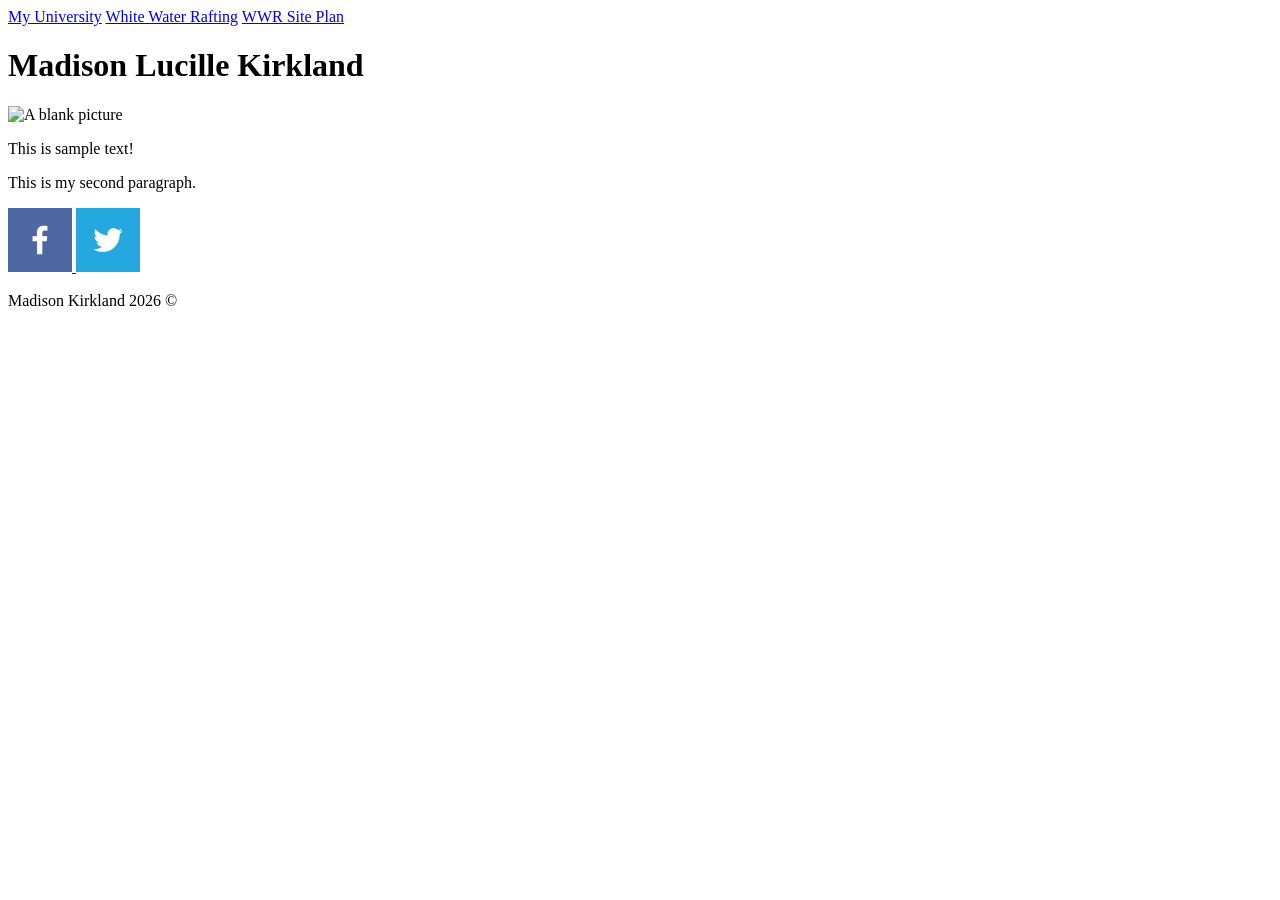
==== wwr/index.html @ c6598bb3 "fixed code" ====
<!DOCTYPE html>
<html lang="en">
    <head>
        <meta charset="UTF-8">
        <meta name="viewport" content="width=device-width, initial-scale=1.0">
        <title>Portal Page for WDD 130</title>
        <link href="styles/styles.css" rel="stylesheet">
    </head>
    <body>
        <header>
            <nav>
                <a href="https://www.byui.edu/" target="_blank">My University</a>
                <a href="wwr/index.html">White Water Rafting</a>
                <a href="wwr/site-plan-rafting.html">WWR Site Plan</a>
            </nav>
        </header>
        <main>
            <h1>Madison Lucille Kirkland </h1>
            <img src="images/#" alt="A blank picture" width="300px">
            <p class="emphasis">This is sample text!</p>
            <p id="second">This is my second paragraph.</p>
        </main>
        <footer> <a href="https://facebook.com" target="_blank">
            <img src="images/facebook.png" alt="fb icon">
               </a>
                <a href="https://twitter.com" target="_blank">
            <img src="images/twitter.png" alt="twitter icon">   
               </a>
            <p>Madison Kirkland 2026 &copy;</p>
        </footer>
    </body>
</html>
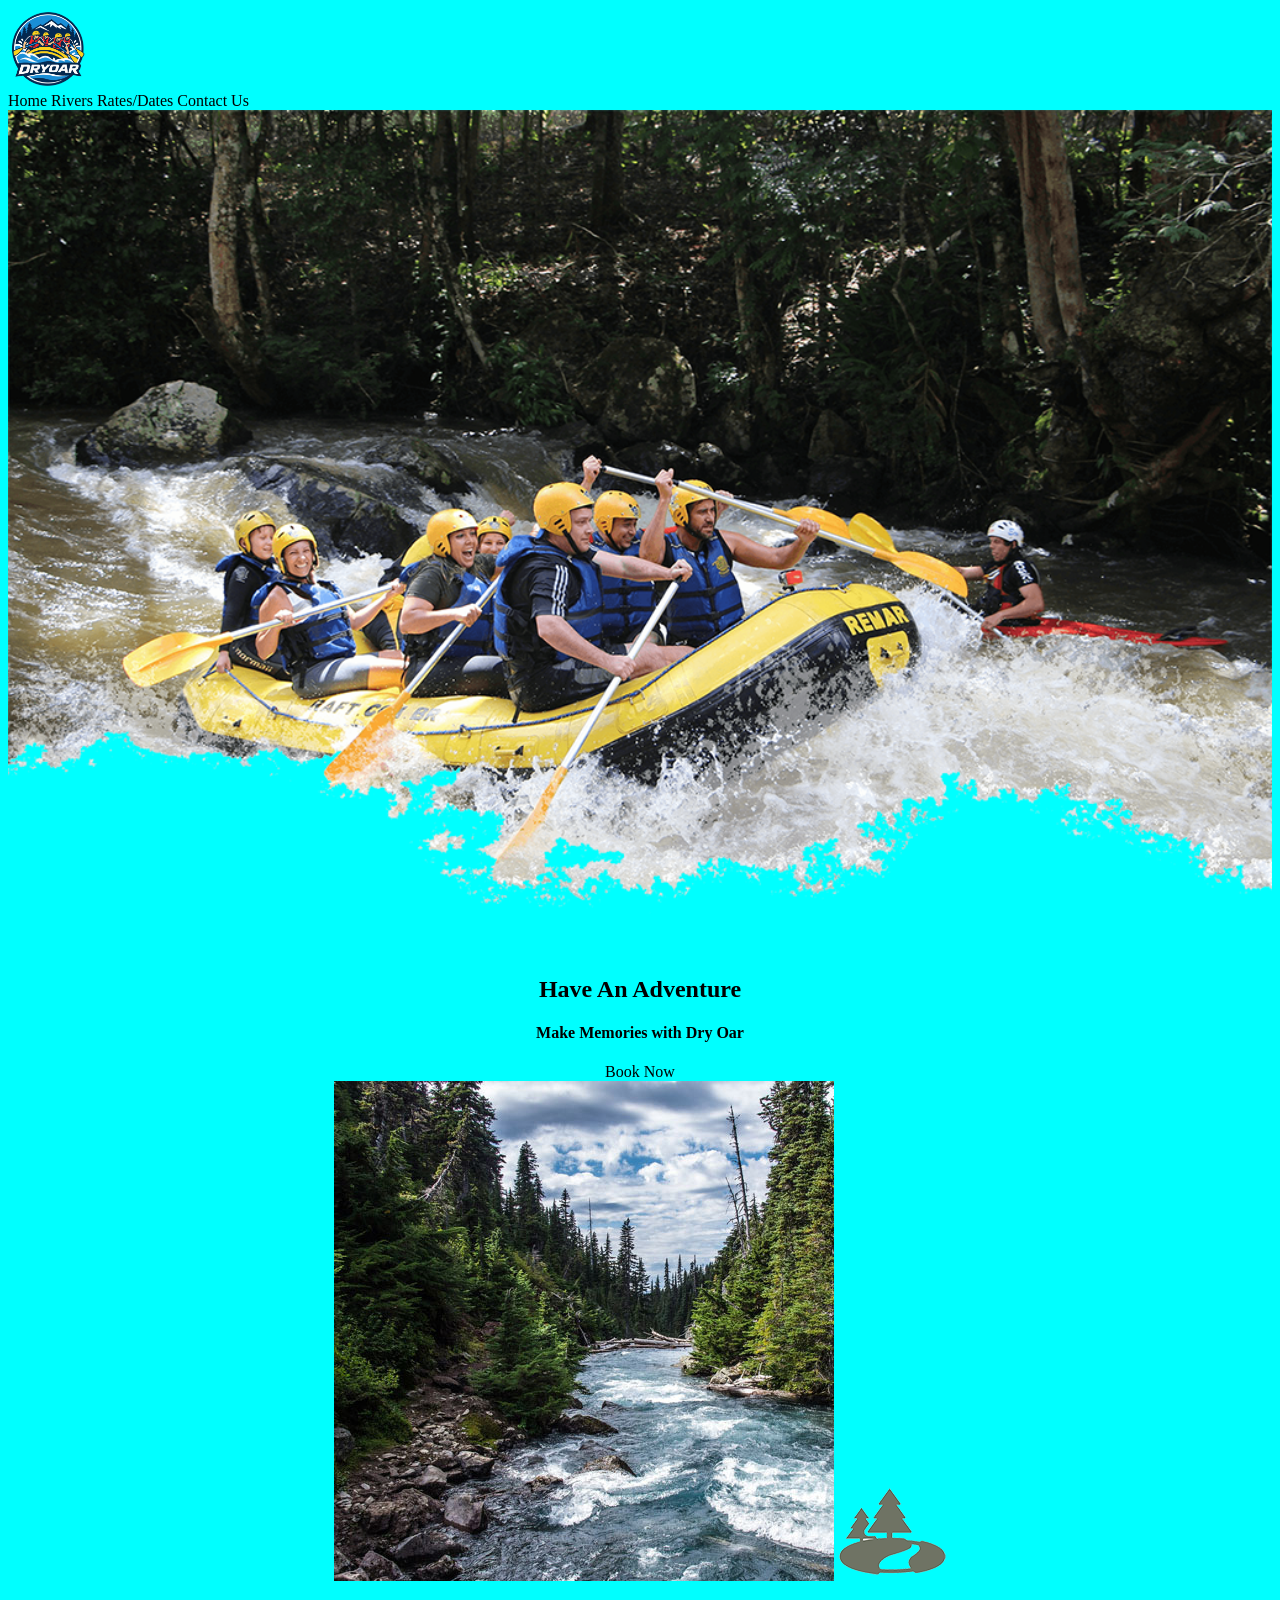
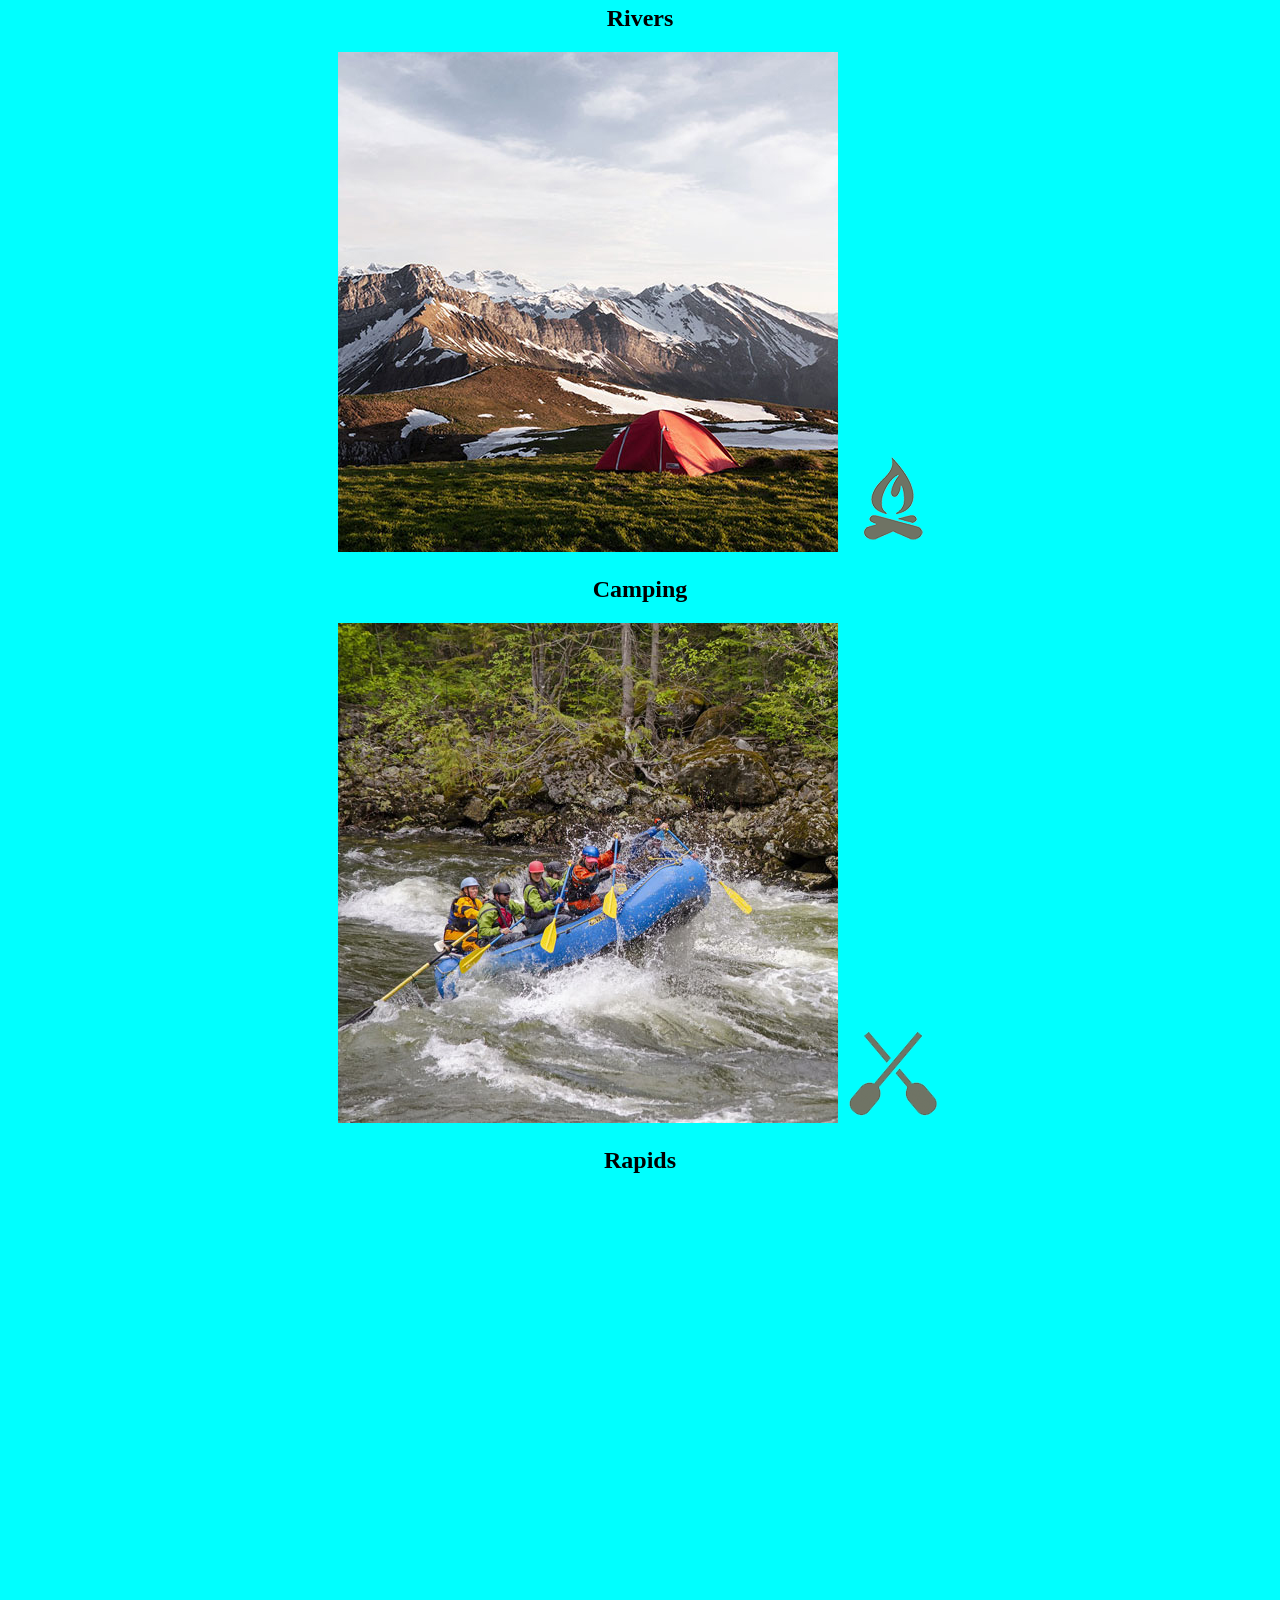
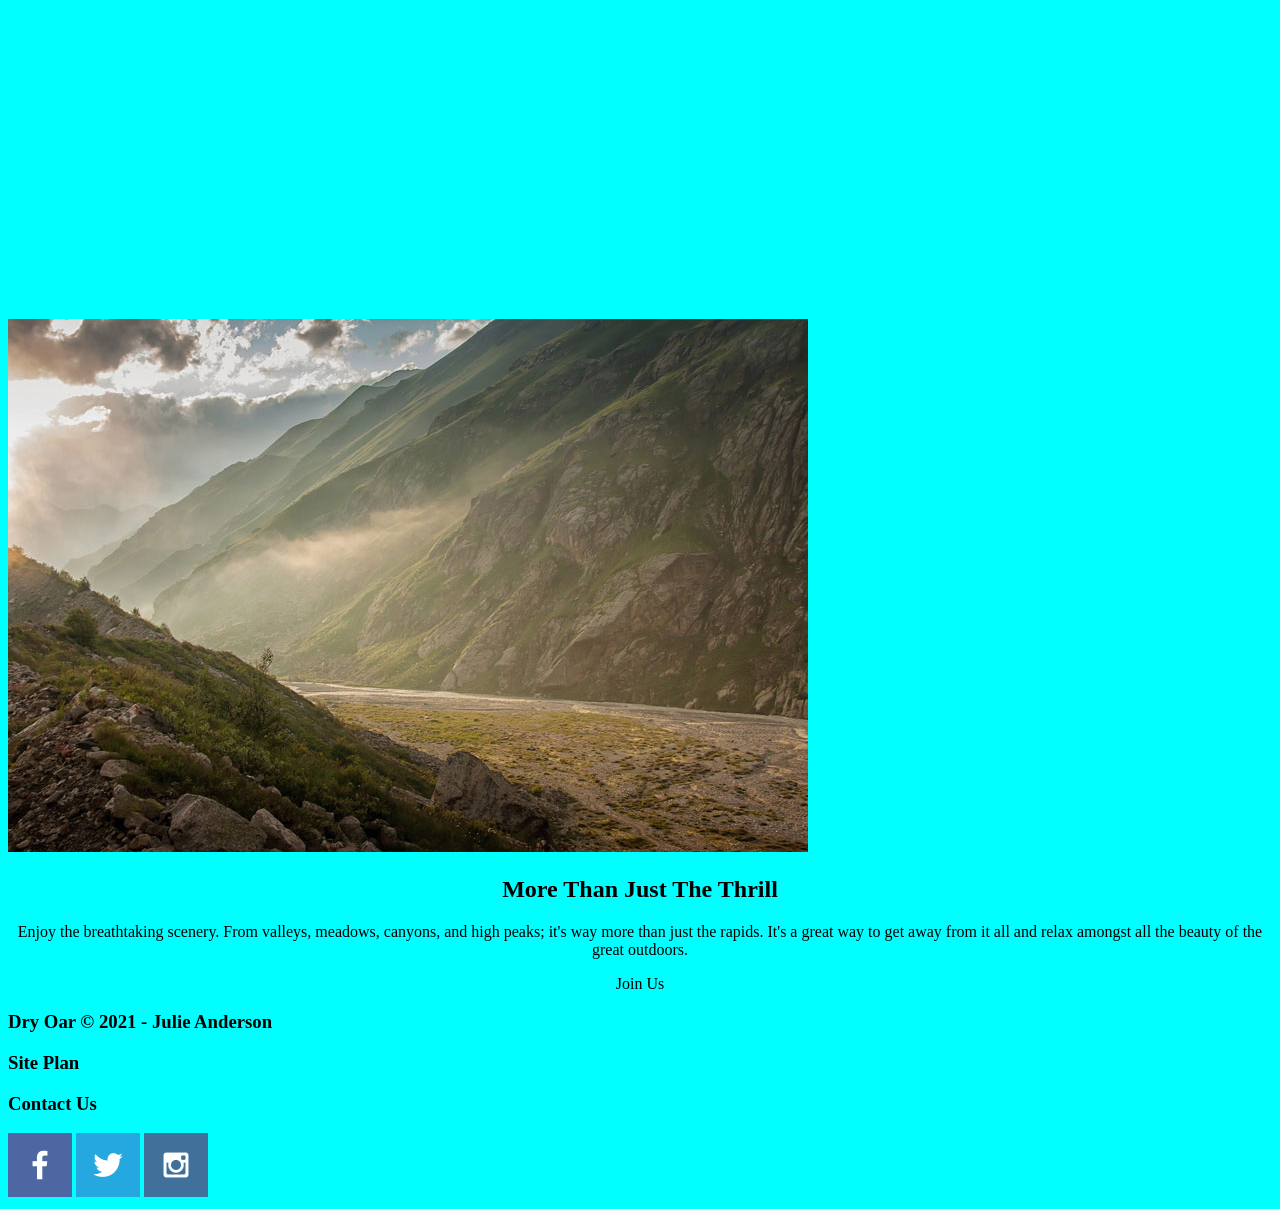
==== commit b2d95121: "img" ====
--- a/wwr/index.html
+++ b/wwr/index.html
@@ -1,34 +1,71 @@
 <!DOCTYPE html>
 <html lang="en">
-    <head>
-        <meta charset="UTF-8">
-        <meta name="viewport" content="width=device-width, initial-scale=1.0">
-        <title>Portal Page for WDD 130</title>
-        <link href="styles/styles.css" rel="stylesheet">
-    </head>
-    <body>
+<head>
+    <meta charset="UTF-8">
+    <meta http-equiv="X-UA-Compatible" content="IE=edge">
+    <meta name="viewport" content="width=device-width, initial-scale=1.0">
+    <title>Dry Oar Rafting</title>
+    <link href="styles/styles.css" rel="stylesheet">
+</head>
+<body>
+    <div id="content">
         <header>
+            <a id="logo_link" href="index.html">
+                <img class="logo" src="img/logo.png" alt="Dry Oar logo">
+            </a>
             <nav>
-                <a href="https://www.byui.edu/" target="_blank">My University</a>
-                <a href="wwr/index.html">White Water Rafting</a>
-                <a href="wwr/site-plan-rafting.html">WWR Site Plan</a>
+                <a href="index.html">Home</a>
+                <a href="rivers.html">Rivers</a>
+                <a href="#">Rates/Dates</a>
+                <a href="#">Contact Us</a>
             </nav>
         </header>
-        <main>
-            <h1>Madison Lucille Kirkland </h1>
-            <img src="images/#" alt="A blank picture" width="300px">
-            <p class="emphasis">This is sample text!</p>
-            <p id="second">This is my second paragraph.</p>
+        <div id="hero">
+            <div id="hero-box">
+                <img id="hero-img" src="img/hero.png" alt="People enjoying white water rafting">
+            </div>
+            <section id="hero-msg">
+                <h1 class="home-title">Have An Adventure</h1>
+                <h4>Make Memories with Dry Oar </h4>
+                <div class='button-box'>
+                    <a class='book' href="rates.html">Book Now</a>
+                </div>
+            </section>
+        </div>
+        <main class="home-grid">
+            <section class="rivers-card">
+                <img class="card-img" src="img/rivers.jpg" alt="river in forest">
+                <img class="icon" src="img/river_icon.png" alt="river icon">
+                <h2>Rivers</h2>
+            </section>
+            <section class="camping-card">
+                <img class="card-img" src="img/camping.jpg" alt="tent in mountains">
+                <img class="icon" src="img/fire_icon.png" alt="fire icon">
+                <h2>Camping</h2>
+            </section>
+            <section class="rapids-card">
+                <img class="card-img" src="img/rapids.jpg" alt="rafting boat">
+                <img class="icon" src="img/oars.png" alt="oars icon">
+                <h2>Rapids</h2>
+            </section>
+            <div id="background"></div>
+            <img class="mountains" src="img/mountains.jpg" alt="Misty mountains">
+            <section class="msg">
+                <h2>More Than Just The Thrill</h2>
+                <p>Enjoy the breathtaking scenery. From valleys, meadows, canyons, and high peaks; it's way more than just the rapids. It's a great way to get away from it all and relax amongst all the beauty of the great outdoors. </p>
+                <a class='join' href="rivers.html">Join Us</a>
+            </section>
         </main>
-        <footer> <a href="https://facebook.com" target="_blank">
-            <img src="images/facebook.png" alt="fb icon">
-               </a>
-                <a href="https://twitter.com" target="_blank">
-            <img src="images/twitter.png" alt="twitter icon">   
-               </a>
-            <p>Madison Kirkland 2026 &copy;</p>
+        <footer>
+            <h3>Dry Oar &copy; 2021 - Julie Anderson</h3>
+            <h3><a href="site-plan.html">Site Plan</a></h3>
+            <h3><a href="contactus.html">Contact Us</a></h3>
+            <div class="social">
+                <a href="https://facebook.com"><img src="img/facebook.png" alt="fb icon"></a>
+                <a href="https://twitter.com"><img src="img/twitter.png" alt="twitter icon"></a>
+                <a href="https://instagram.com"><img src="img/instagram.png" alt="instagram icon"></a>
+            </div>
         </footer>
-    </body>
-</html>
-
-
+    </div>      
+</body>
+</html>
--- a/wwr/styles/styles.css
+++ b/wwr/styles/styles.css
@@ -0,0 +1,100 @@
+#content{
+    max-width: 1600px;
+    margin: 0 auto
+}
+
+nav a {
+    text-align: center;
+}
+#hero-msg h1, #hero-msg h4  {
+    text-align: center;
+}
+.button-box {
+    text-align: center;
+}
+main section  {
+    text-align: center;
+}
+#background {
+    height: 725px;
+}
+body{
+   background-color: aqua; 
+}
+header {
+    background-color: aqua;
+}
+nav a:hover {
+    background-color: aqua;}
+.book, .join{
+background-color: aqua;
+}
+.book:hover, .join:hover{
+    background-color: aqua;
+}
+#background {
+    background-color: aqua;
+}
+.msg {
+    background-color: aqua;
+}
+footer {
+    background-color: aqua;
+}
+nav a {
+    color:black;
+}
+nav a:hover {
+    color:black;
+}
+.home-title {
+    color:black;
+}
+h4 {
+    color:black;
+}
+.book, .join {
+    color:black;
+}
+.book:hover, .join:hover {
+    color:black;
+}
+.msg h2 {
+    color:black;
+}
+.msg p  {
+    color:black;
+}
+footer {
+    color:black;
+}
+footer a  {
+    color:black;
+}
+footer a:hover  {
+    color:black;
+}
+
+.logo {
+    width: 80px;
+}
+.icon{
+    width 80px
+}
+#hero-img{width: 100%;}
+
+nav a{
+text-decoration: none ;
+}
+.book, .join{
+text-decoration: none ;
+}
+footer a {
+text-decoration: none ;
+}
+footer p{
+    font-size: 1.2em;
+}
+footer p a:hover {
+    text-decoration: underline;
+}
